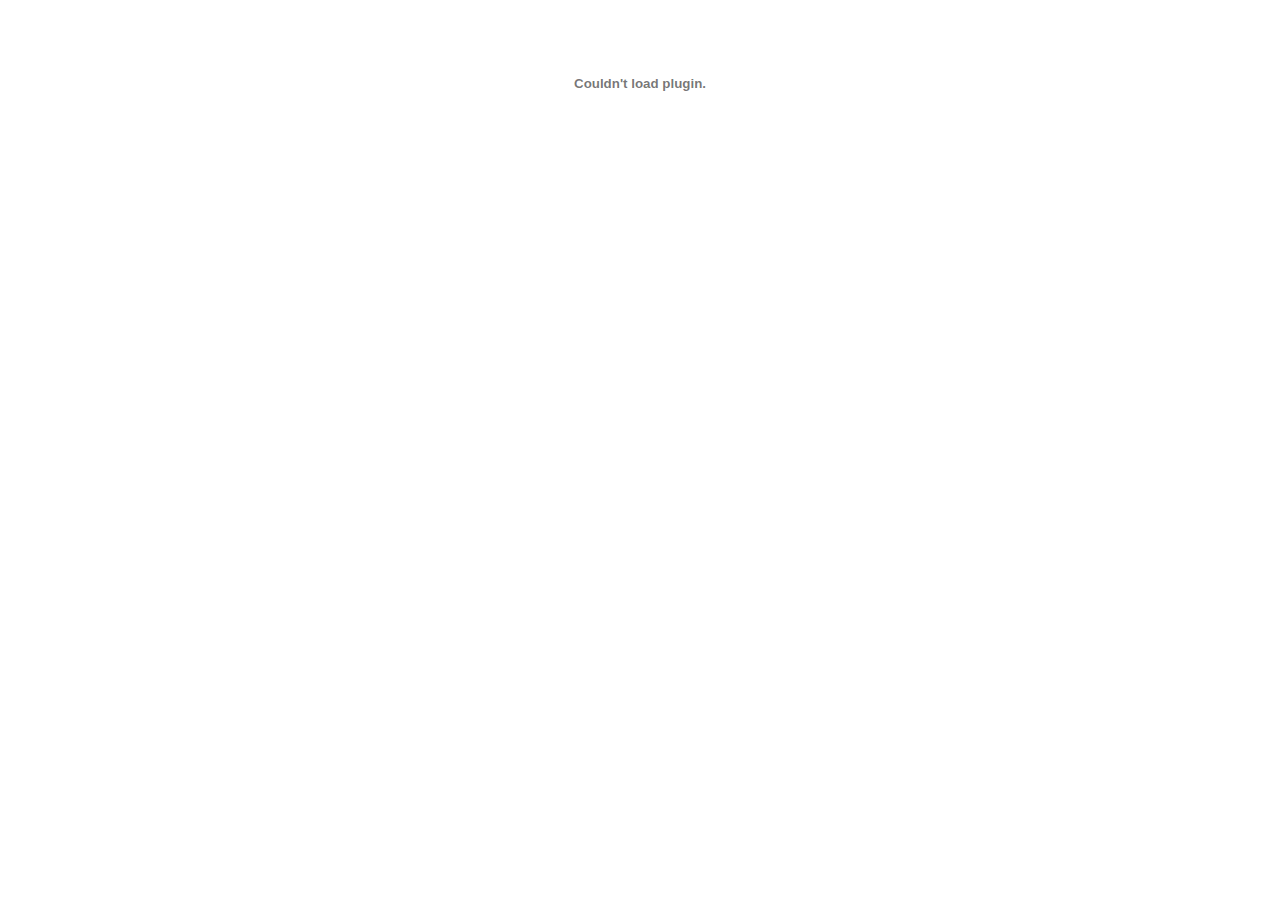
==== index.html @ 16262671 "Create index.html" ====
<!DOCTYPE html>
<html>

<head>
	<title>Kiyana Yazdani</title>
</head>

<body>

	<embed src="https://drive.google.com/file/d/14HyPh7ipwFnb_qshCXC16PZnZtG_rvLG/view?usp=sharing" type="application/pdf"
		width="100%" height="100%" />

</body>

</html>
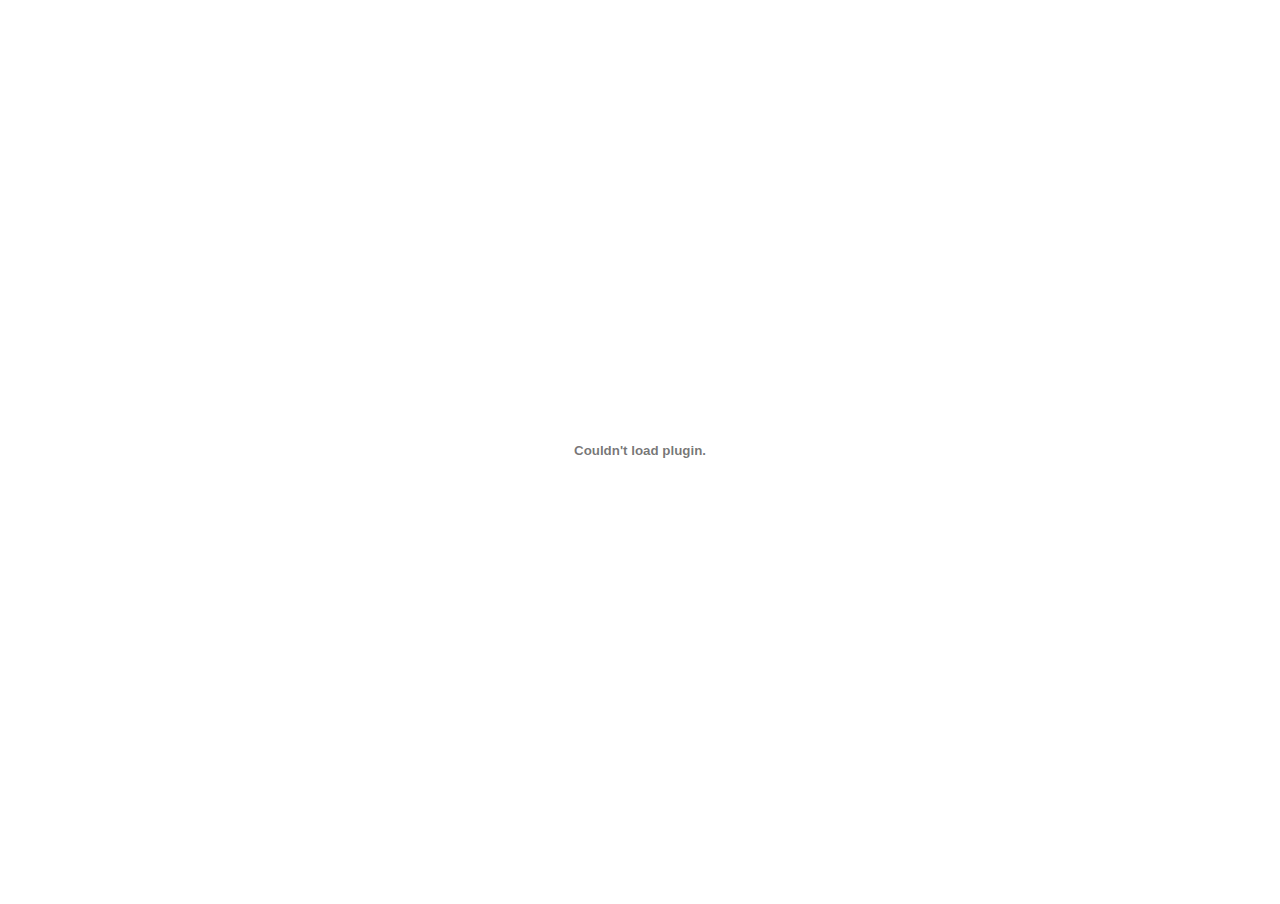
==== commit 070ac1e6: "Update index.html" ====
--- a/index.html
+++ b/index.html
@@ -3,13 +3,19 @@
 
 <head>
 	<title>Kiyana Yazdani</title>
+	<style>
+		body{
+			margin:0;
+			padding:0;
+		}
+		embed{
+			height: 100vh;
+		}
+	</style>
 </head>
 
 <body>
-
-	<embed src="https://drive.google.com/file/d/14HyPh7ipwFnb_qshCXC16PZnZtG_rvLG/view?usp=sharing" type="application/pdf"
-		width="100%" height="100%" />
-
+	<embed src="KiyanaYazdaniPortfolio.pdf" type="application/pdf" width="100%" height="100%" />
 </body>
 
 </html>
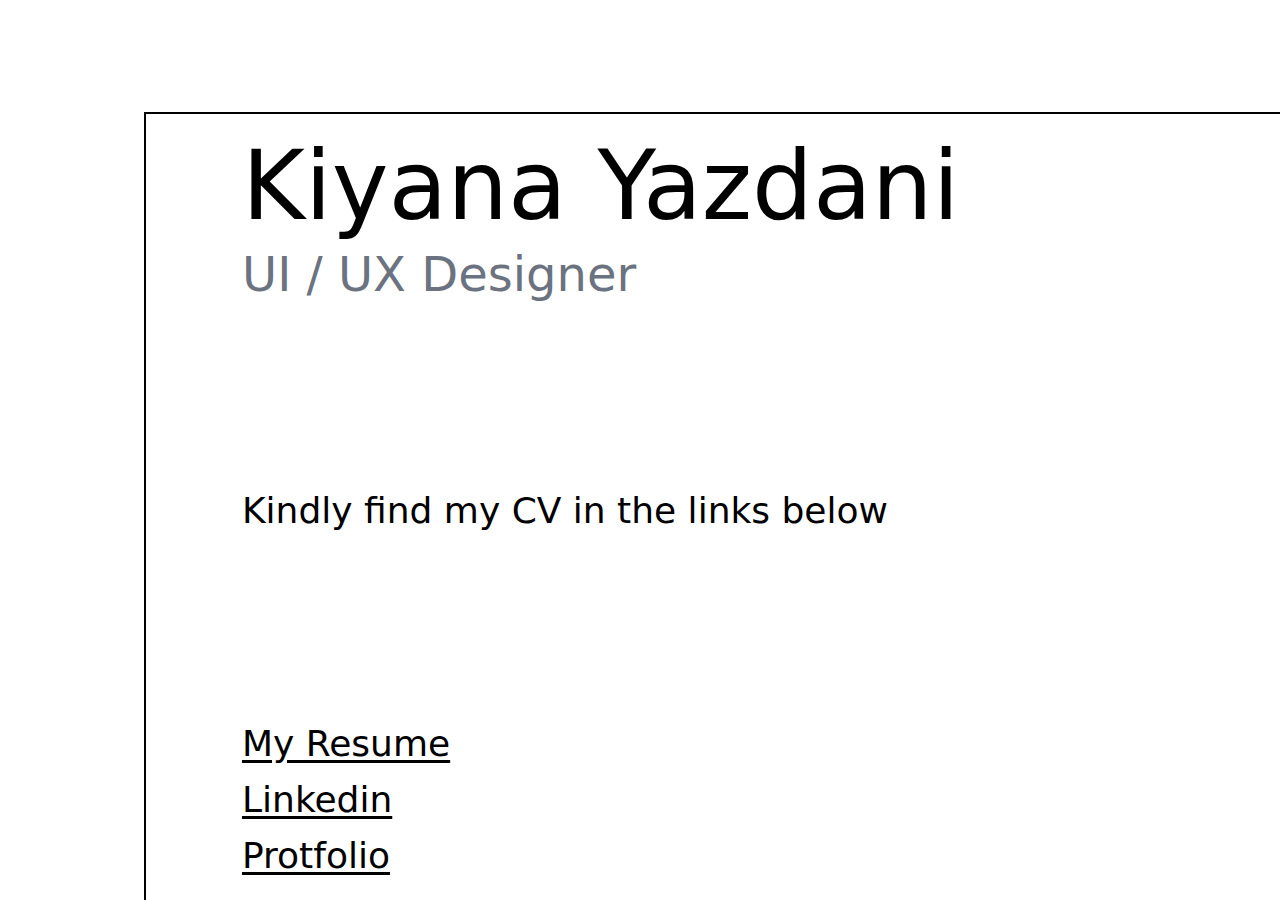
==== commit c70148fc: "first page update" ====
--- a/index.html
+++ b/index.html
@@ -1,21 +1,26 @@
-<!DOCTYPE html>
+<!doctype html>
 <html>
-
 <head>
+  <meta charset="UTF-8">
+  <meta name="viewport" content="width=device-width, initial-scale=1.0">
+  <script src="tailwindcss.3.3.5.min.css"></script>
+  <script src="style.css"></script>
 	<title>Kiyana Yazdani</title>
-	<style>
-		body{
-			margin:0;
-			padding:0;
-		}
-		embed{
-			height: 100vh;
-		}
-	</style>
 </head>
-
-<body>
-	<embed src="KiyanaYazdaniPortfolio.pdf" type="application/pdf" width="100%" height="100%" />
+<body class="bg-white font-light">
+	<div class="min-h-screen grid min-w-full ps-4 pt-4 lg:ps-36 lg:pt-28">
+		<div class="grid items-center min-h-full border-t-2 border-s-2 border-black">
+			<div class="grid gap-4 ps-4 lg:ps-24">
+				<h1 class="font-light	text-6xl lg:text-8xl">Kiyana Yazdani</h1>
+				<h2 class="font-light	text-3xl lg:text-5xl text-gray-500">UI / UX Designer</h2>
+			</div>
+			<p class="text-2xl lg:text-4xl ps-4 lg:ps-24 py-36">Kindly find my CV in the links below</p>
+			<div class="grid gap-4 ps-4 lg:ps-24">
+				<a class="font-light text-3xl lg:text-4xl underline underline-offset-4" href="/resume.en.pdf" target="_blank">My Resume</a>
+				<a class="font-light text-3xl lg:text-4xl underline underline-offset-4" href="https://linkedin.com/in/kiyana-yazdani" target="_blank">Linkedin</a>
+				<a class="font-light text-3xl lg:text-4xl underline underline-offset-4" href="/KiyanaYazdaniPortfolio.pdf" target="_blank">Protfolio</a>
+			</div>
+		</div>
+	</div>
 </body>
-
-</html>
+</html>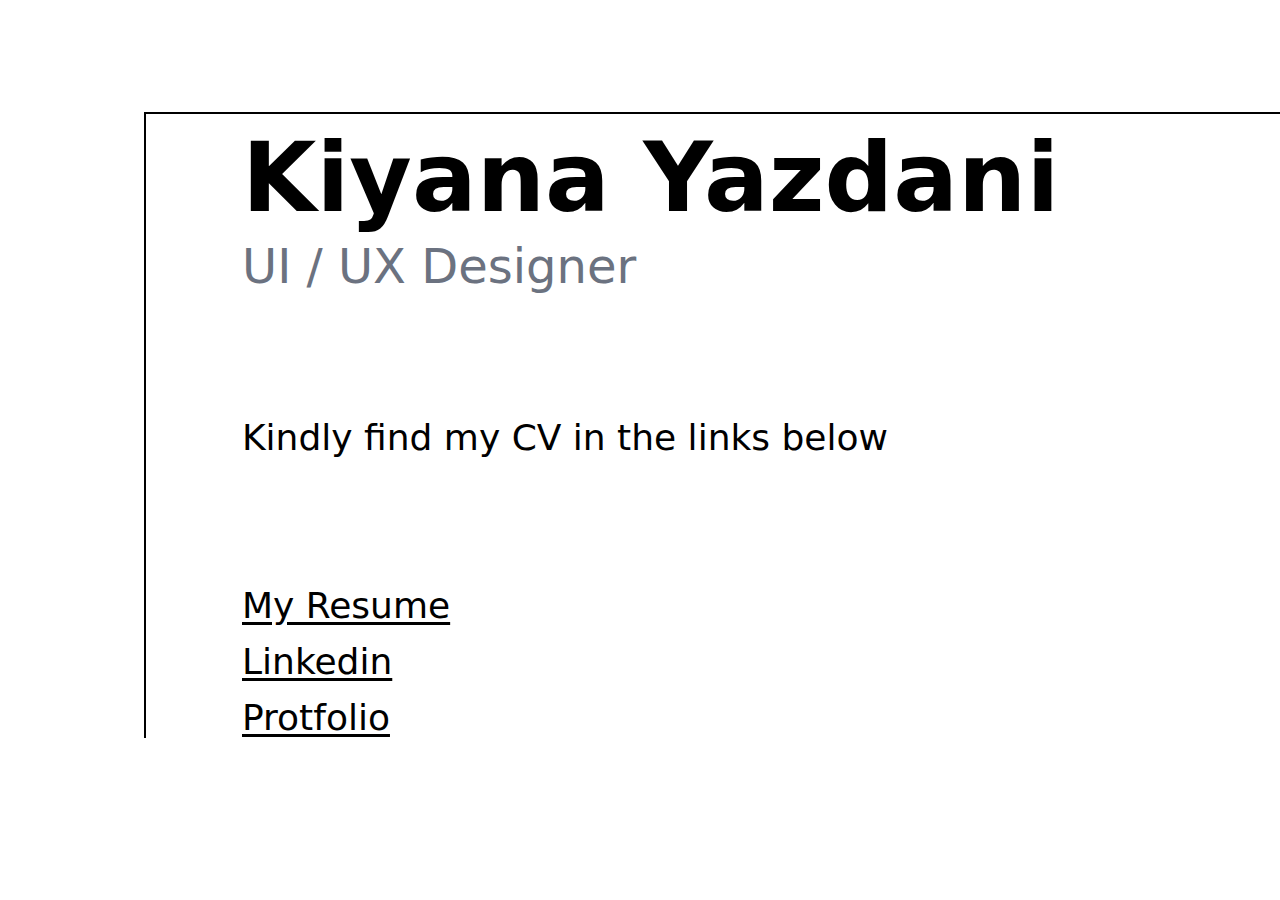
==== commit d40f7b71: "update index styles" ====
--- a/index.html
+++ b/index.html
@@ -8,13 +8,13 @@
 	<title>Kiyana Yazdani</title>
 </head>
 <body class="bg-white font-light">
-	<div class="min-h-screen grid min-w-full ps-4 pt-4 lg:ps-36 lg:pt-28">
+	<div class="max-h-screen grid min-w-full ps-4 pt-4 lg:ps-36 lg:pt-28">
 		<div class="grid items-center min-h-full border-t-2 border-s-2 border-black">
-			<div class="grid gap-4 ps-4 lg:ps-24">
-				<h1 class="font-light	text-6xl lg:text-8xl">Kiyana Yazdani</h1>
-				<h2 class="font-light	text-3xl lg:text-5xl text-gray-500">UI / UX Designer</h2>
+			<div class="grid gap-4 ps-4 lg:ps-24 pt-4">
+				<h1 class="font-bold text-6xl lg:text-8xl">Kiyana Yazdani</h1>
+				<h2 class="font-light text-3xl lg:text-5xl text-gray-500">UI / UX Designer</h2>
 			</div>
-			<p class="text-2xl lg:text-4xl ps-4 lg:ps-24 py-36">Kindly find my CV in the links below</p>
+			<p class="text-xl lg:text-4xl ps-4 lg:ps-24 py-32">Kindly find my CV in the links below</p>
 			<div class="grid gap-4 ps-4 lg:ps-24">
 				<a class="font-light text-3xl lg:text-4xl underline underline-offset-4" href="/resume.en.pdf" target="_blank">My Resume</a>
 				<a class="font-light text-3xl lg:text-4xl underline underline-offset-4" href="https://linkedin.com/in/kiyana-yazdani" target="_blank">Linkedin</a>
